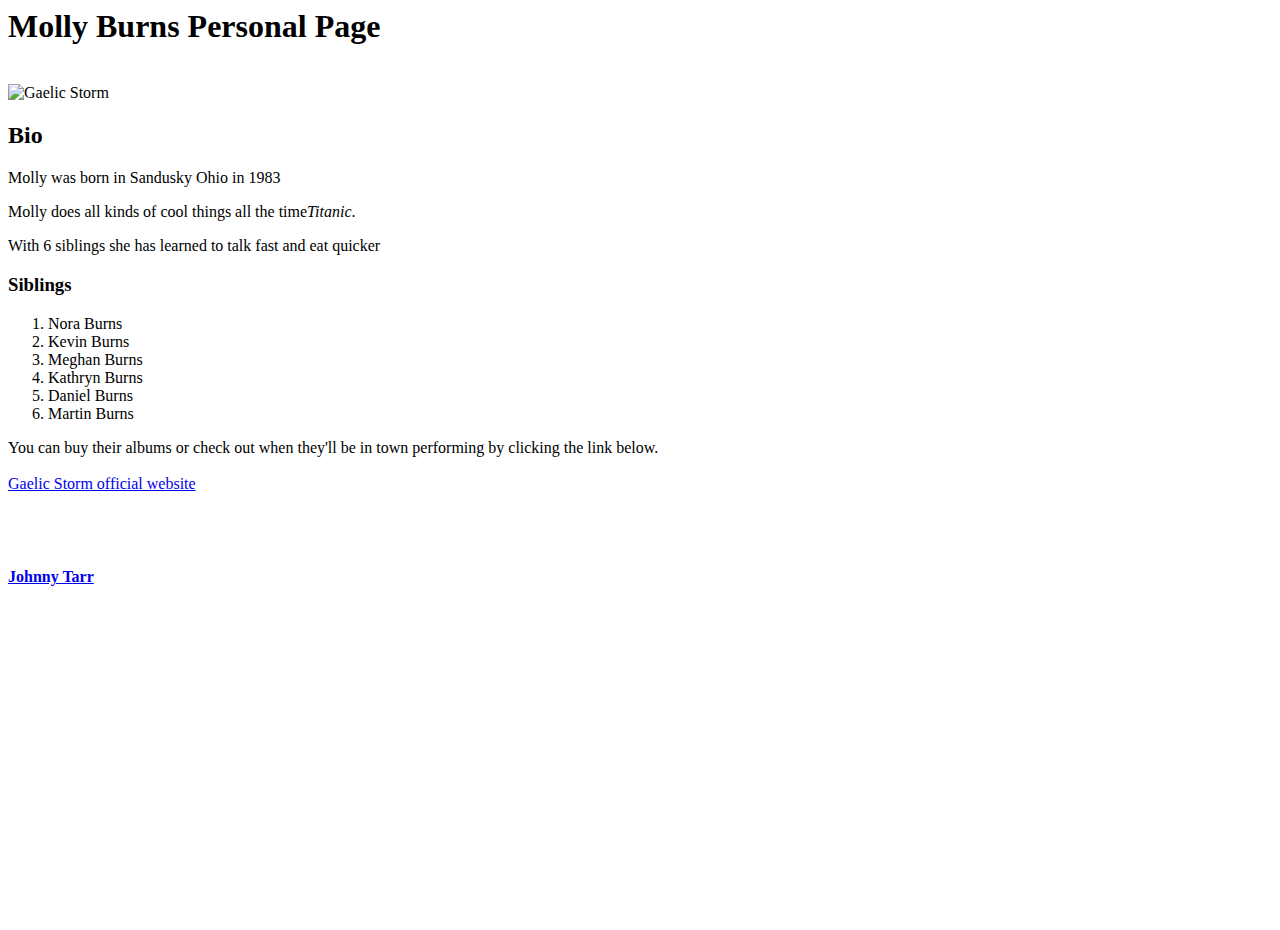
==== index.html @ b2b0ad25 "index file" ====
<html lang="en">
 <head>
    <meta charset="UTF-8">

        <title>Molly Burns</title>

    </head>

    <body>
    	
		

        <h1>Molly Burns Personal Page</h1>
        <br>
        <img src="http://irishfest.com/Irish-Fest/Artist-Pictures/GaelicStorm-2015.jpg?Medium" alt="Gaelic Storm">
		<br>
		<h2>Bio</h2>
        <p> Molly was born in Sandusky Ohio in 1983
        </p>
		<p>Molly does all kinds of cool things all the time<em>Titanic</em>.
		</p>
		<p>With 6 siblings she has learned to talk fast and eat quicker
		</p>


<h3>Siblings</h3>

    <ol>

        <li>Nora Burns</li>
        <li>Kevin Burns</li>
        <li>Meghan Burns</li>
        <li>Kathryn Burns</li>
        <li>Daniel Burns</li>
        <li>Martin Burns</li>


    </ol>
<p>
	You can buy their albums or check out when they'll be in town performing by clicking the link below.
	<br>
	<br>
        <a href="http://www.gaelicstorm.com/welcome.html" target="blank" gaelic storm home page/>
        Gaelic Storm official website
<br> <br>
<br>
<br>
<h4>Johnny Tarr</h4>
<iframe width="560" height="315" src="https://www.youtube.com/embed/_MXey5Lcsyg" frameborder="0" allow="autoplay; encrypted-media" allowfullscreen></iframe>

</body>
</html>
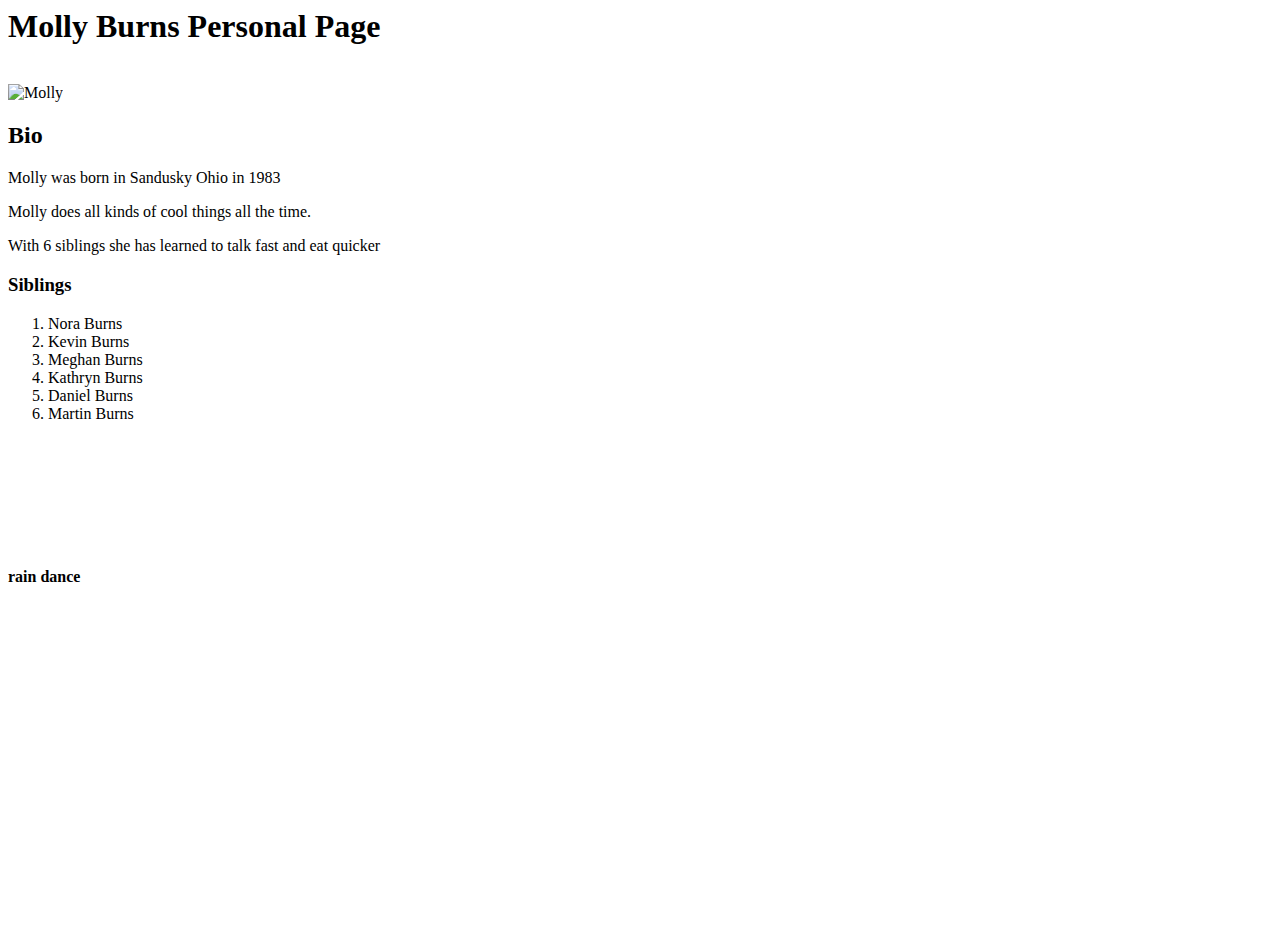
==== commit 1e4c1a4a: "resize image" ====
--- a/index.html
+++ b/index.html
@@ -1,7 +1,7 @@
 <html lang="en">
  <head>
     <meta charset="UTF-8">
-
+    <link rel="stylesheet" type="text/css" href="/Users/Molly/Desktop/molly/mollytb.github.io/style.css">
         <title>Molly Burns</title>
 
     </head>
@@ -12,12 +12,12 @@
 
         <h1>Molly Burns Personal Page</h1>
         <br>
-        <img src="http://irishfest.com/Irish-Fest/Artist-Pictures/GaelicStorm-2015.jpg?Medium" alt="Gaelic Storm">
+        <img class="ireland" src="Ireland.jpg" width: "100" height: "40" alt="Molly">
 		<br>
 		<h2>Bio</h2>
         <p> Molly was born in Sandusky Ohio in 1983
         </p>
-		<p>Molly does all kinds of cool things all the time<em>Titanic</em>.
+		<p>Molly does all kinds of cool things all the time.
 		</p>
 		<p>With 6 siblings she has learned to talk fast and eat quicker
 		</p>
@@ -36,17 +36,14 @@
 
 
     </ol>
-<p>
-	You can buy their albums or check out when they'll be in town performing by clicking the link below.
 	<br>
 	<br>
-        <a href="http://www.gaelicstorm.com/welcome.html" target="blank" gaelic storm home page/>
-        Gaelic Storm official website
+     
 <br> <br>
 <br>
 <br>
-<h4>Johnny Tarr</h4>
-<iframe width="560" height="315" src="https://www.youtube.com/embed/_MXey5Lcsyg" frameborder="0" allow="autoplay; encrypted-media" allowfullscreen></iframe>
+<h4>rain dance</h4>
+<iframe width="560" height="315" src="https://www.youtube.com/embed/Ssnk0Bcd0dA?rel=0&amp;showinfo=0" frameborder="0" allow="autoplay; encrypted-media" allowfullscreen></iframe>
 
 </body>
 </html>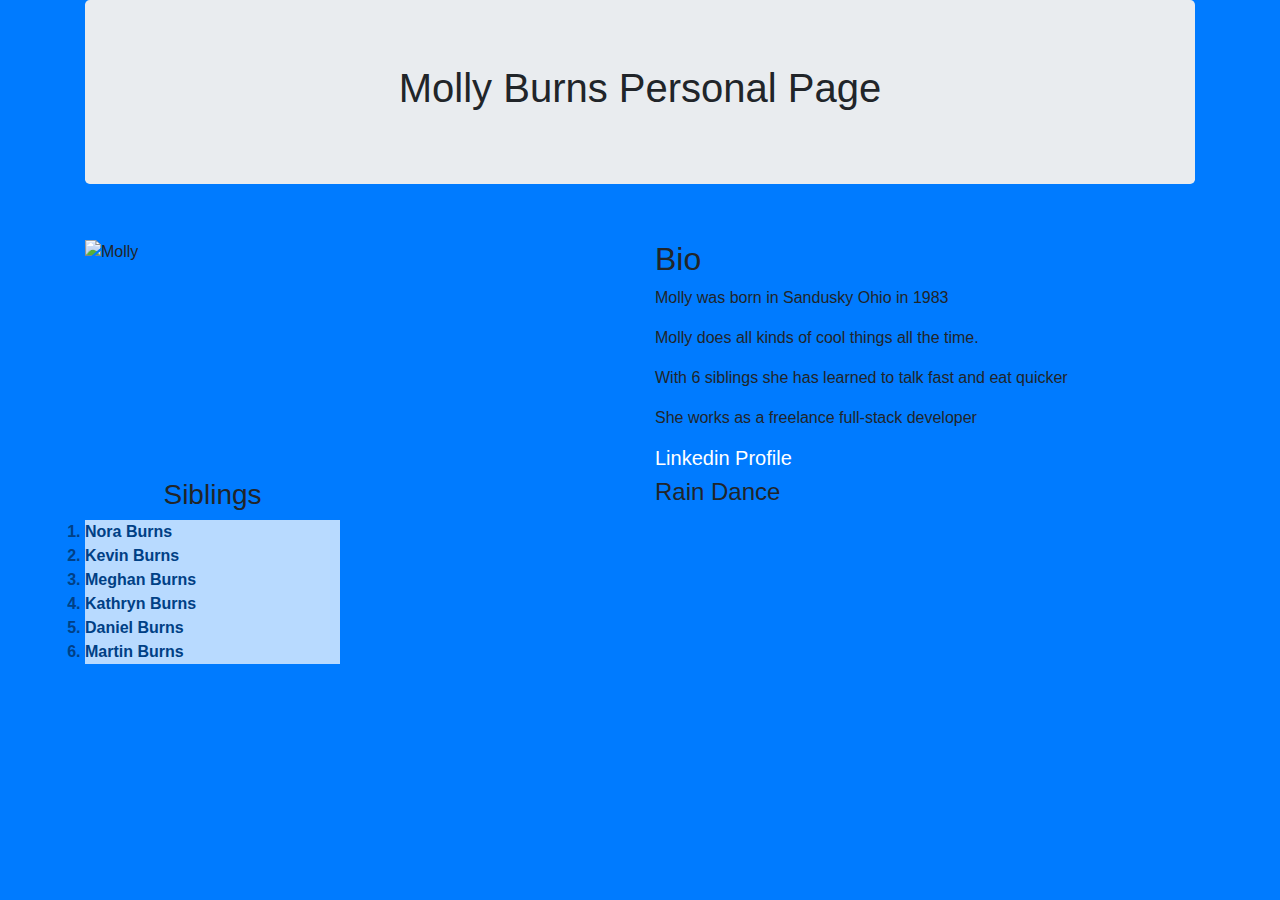
==== commit 08cd5a56: "added linkedIn profile linka and some formmating" ====
--- a/index.html
+++ b/index.html
@@ -1,49 +1,63 @@
 <html lang="en">
  <head>
     <meta charset="UTF-8">
-    <link rel="stylesheet" type="text/css" href="/Users/Molly/Desktop/molly/mollytb.github.io/style.css">
+
+    <link rel="stylesheet" href="https://maxcdn.bootstrapcdn.com/bootstrap/4.0.0/css/bootstrap.min.css" integrity="sha384-Gn5384xqQ1aoWXA+058RXPxPg6fy4IWvTNh0E263XmFcJlSAwiGgFAW/dAiS6JXm" crossorigin="anonymous">
+    <link rel="stylesheet" type="text/css" href="style.css">
+
         <title>Molly Burns</title>
 
     </head>
 
-    <body>
+    <body class="bg-primary">
     	
 		
+    <div class="container">
+        <div class="jumbotron">
+        <h1 class="text-center">Molly Burns Personal Page</h1>
+        </div>
+        <br>
+        <div class="row">
+            <div class="col-md-6">
+            <img class="ireland, img-fluid" src="Ireland.jpg" width: "100" height: "40" alt="Molly">
+            </div>
+            <div class="col-md-6">
+            <h2>Bio</h2>
+             <p> Molly was born in Sandusky Ohio in 1983
+            </p>
+		    <p>Molly does all kinds of cool things all the time.
+		    </p>
+		    <p>With 6 siblings she has learned to talk fast and eat quicker
+            </p>
+            <p>She works as a freelance full-stack developer
+            </p>
+            <p>
+            </p>
+            <a href="https://www.linkedin.com/in/molly-t-burns" target="_blank"><h5 class="text-white">Linkedin Profile</h5></a>
+            </div>
+        </div>
+<div class="row">
 
-        <h1>Molly Burns Personal Page</h1>
-        <br>
-        <img class="ireland" src="Ireland.jpg" width: "100" height: "40" alt="Molly">
-		<br>
-		<h2>Bio</h2>
-        <p> Molly was born in Sandusky Ohio in 1983
-        </p>
-		<p>Molly does all kinds of cool things all the time.
-		</p>
-		<p>With 6 siblings she has learned to talk fast and eat quicker
-		</p>
-
-
-<h3>Siblings</h3>
-
-    <ol>
-
-        <li>Nora Burns</li>
-        <li>Kevin Burns</li>
-        <li>Meghan Burns</li>
-        <li>Kathryn Burns</li>
-        <li>Daniel Burns</li>
-        <li>Martin Burns</li>
-
-
+</div>
+    <div class="row">
+            <div class="col-3">
+<h3 class="text-center">Siblings</h3>
+        
+    <ol class="list-group">
+        <div class="font-weight-bold">
+        <li class="list-group-item-primary">Nora Burns</li>
+        <li class="list-group-item-primary">Kevin Burns</li>
+        <li class="list-group-item-primary">Meghan Burns</li>
+        <li class="list-group-item-primary">Kathryn Burns</li>
+        <li class="list-group-item-primary">Daniel Burns</li>
+        <li class="list-group-item-primary">Martin Burns</li>
+    </div>
     </ol>
-	<br>
-	<br>
-     
-<br> <br>
-<br>
-<br>
-<h4>rain dance</h4>
+    </div>
+    <div class="col-6 offset-3">
+<h4>Rain Dance</h4>
 <iframe width="560" height="315" src="https://www.youtube.com/embed/Ssnk0Bcd0dA?rel=0&amp;showinfo=0" frameborder="0" allow="autoplay; encrypted-media" allowfullscreen></iframe>
-
+</div>   
+</div>
 </body>
-</html>+</html>
--- a/style.css
+++ b/style.css
@@ -0,0 +1,5 @@
+.ireland{
+    width: 20%;
+    height: 30%;
+
+}